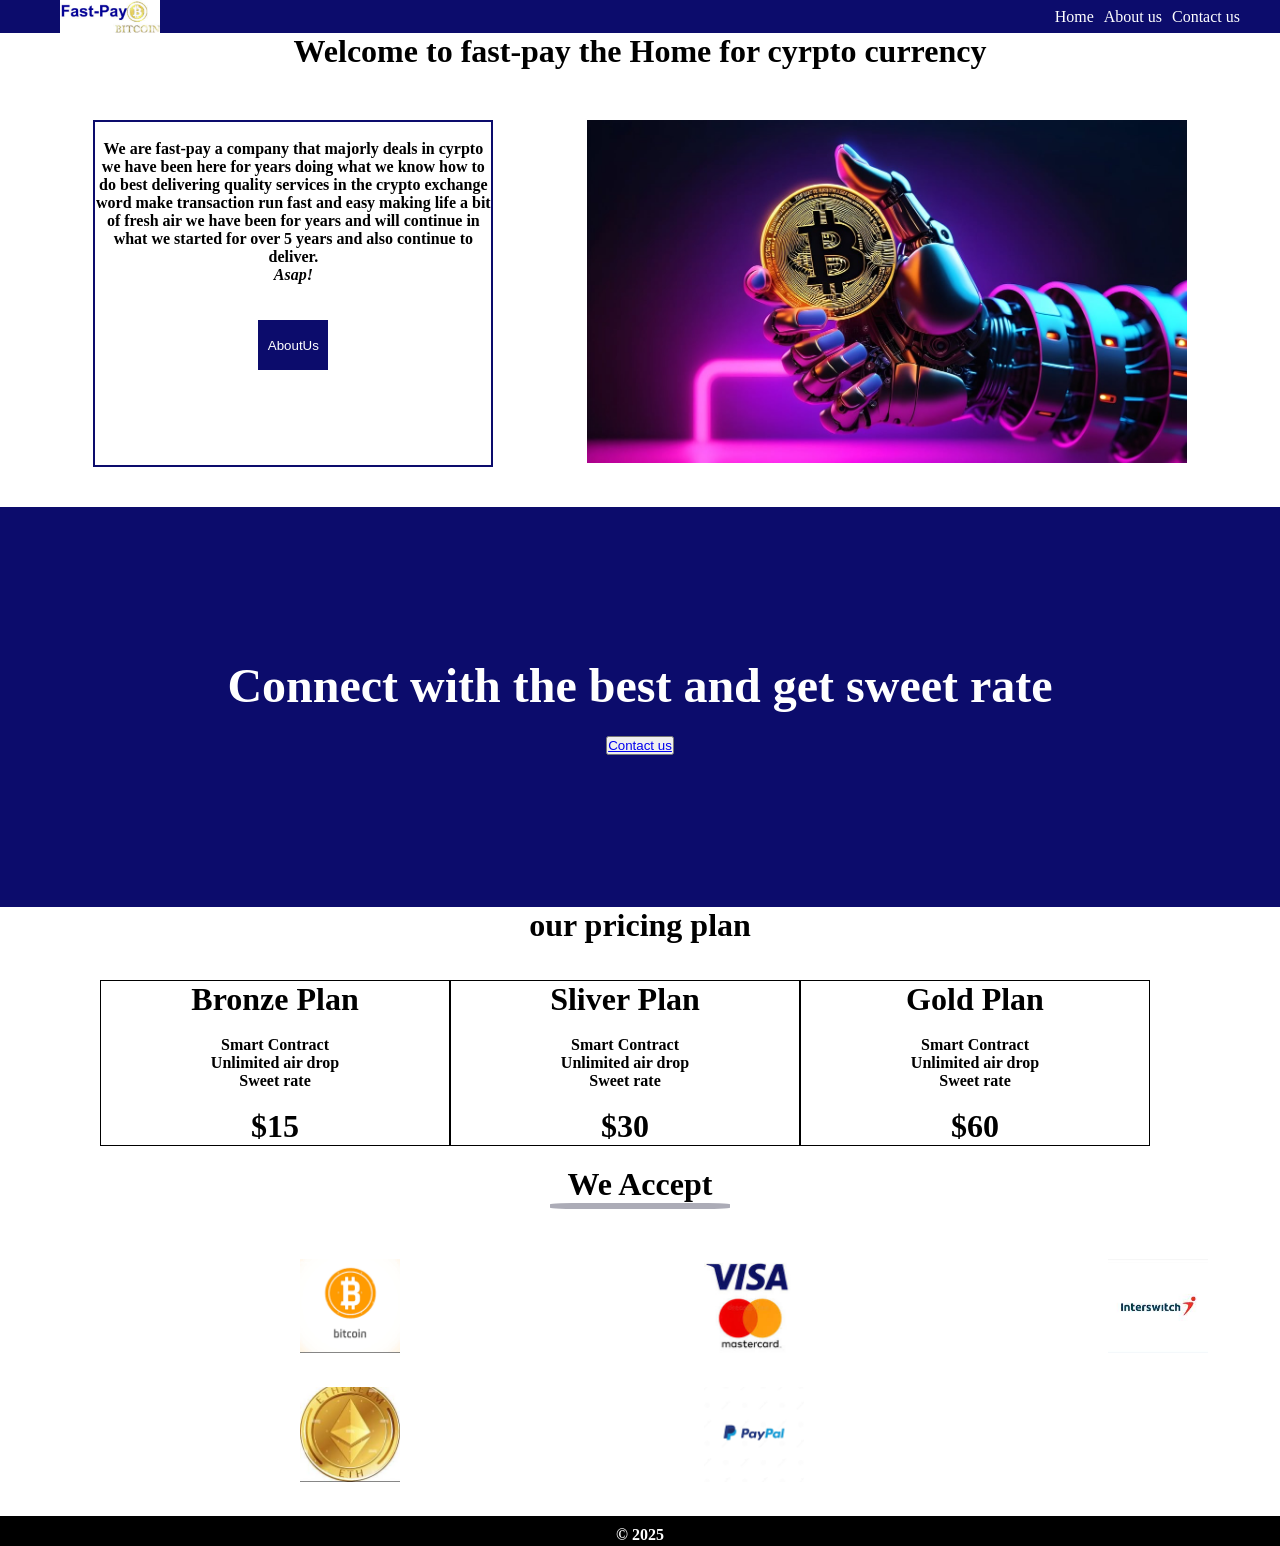
==== index.html @ 0716b2e3 "i commit all at once because the project was done before i became good with git and github" ====
<!DOCTYPE html>
<html lang="en">
  <head>
    <meta charset="UTF-8" />
    <meta name="viewport" content="width=device-width, initial-scale=1.0" />
    <title>myProject</title>
    <link rel="stylesheet" href="css/style.css" />
  </head>
  <body>
    <section id="nav-section">
      <img
        class="logoImage"
        src="images/fastwaybtc-logo.jpg"
        alt="logo image"
        width="100px"
      />

      <nav class="nav-items">
        <ul class="nav-link">
          <li><a href="#">Home</a></li>
          <li><a href="About us.html">About us</a></li>
          <li><a href="Contact us.html">Contact us</a></li>
        </ul>
      </nav>
    </section>
    <h1 class="heading-one">
      Welcome to fast-pay the Home for cyrpto currency
    </h1>
    <section id="hero-section">
      <div class="hero-card">
        <h4 class="h4-class">
          <br />
          We are fast-pay a company that majorly deals in cyrpto we have been
          here for years doing what we know how to do best delivering quality
          services in the crypto exchange word make transaction run fast and
          easy making life a bit of fresh air we have been for years and will
          continue in what we started for over 5 years and also continue to
          deliver.
          <br />
          <strong><em>Asap!</em></strong
          ><br />
          <br />
          <br />
          <button class="btn"><a href="About us.html">AboutUs</a></button>
        </h4>
        <br />
      </div>
      <div>
        <img class="img1" src="images/ai-generated-8602781_1280.jpg" alt="" />
      </div>
    </section>
    <section id="connect">
      <div class="connect-1">
        <h3 class="connect-2">Connect with the best and get sweet rate</h3>
        <br />
        <button class="btn-19"><a href="Contact us.html">Contact us</a></button>
      </div>
    </section>

    <section id="pricing-section">
      <h2 class="h2-pricing">our pricing plan</h2>
      <br />
      <br />
      <div class="pricing-cards-main">
        <div class="pricing-cards">
          <h2>Bronze Plan</h2>
          <br />

          <h4 class="content">Smart Contract</h4>
          <h4 class="content">Unlimited air drop</h4>
          <h4 class="content">Sweet rate</h4>
          <br />
          <h2 class="content">$15</h2>
        </div>
        <div class="pricing-cards">
          <h2 class="content">Sliver Plan</h2>
          <br />
          <h4 class="content">Smart Contract</h4>
          <h4 class="content">Unlimited air drop</h4>
          <h4 class="content">Sweet rate</h4>
          <br />
          <h2 class="content">$30</h2>
        </div>
        <div class="pricing-cards">
          <h2>Gold Plan</h2>
          <br />

          <h4 class="content">Smart Contract</h4>
          <h4 class="content">Unlimited air drop</h4>
          <h4 class="content">Sweet rate</h4>
          <br />
          <h2 class="content">$60</h2>
        </div>
      </div>
    </section>
    <section id="payment-logo">
      <h2 class="payment-text">We Accept</h2>
      <hr />
      <div class="payment-logo-icon">
        <img src="images/btc.png" alt="" width="100ppx" />
        <img src="images/visa mastercard logo.jpeg" alt="" width="100ps" />
        <img src="images/interswtch logo.jpeg" alt="" width="100px" />
        <img src="images/etherum.jpeg" alt="" width="100px" />
        <img src="images/paypal logo.png" alt="" width="100px" />
      </div>
    </section>
    <section id="footer"><h4 class="footer-word">&copy; 2025</h4></section>
    <script src="index.js" charset="UTF-8"></script>
  </body>
</html>
---- css/style.css ----
* {
  padding: 0;
  margin: 0;
  box-sizing: border-box;
}
h2 {
  text-align: center;
  font-size: 2rem;
}

h3 {
  font-size: 3rem;
}
.h4-class {
  text-align: center;
}
hr {
  max-width: 180px;
  margin-left: 550px;
  border: 3px solid rgb(172, 172, 183);
  border-radius: 20%;
  margin-bottom: 50px;
}
#nav-section {
  background-color: rgb(12, 12, 108);
  width: 100%;
  display: flex;
  align-items: center;
  justify-content: space-between;
  padding: 10 20px;
  flex-wrap: wrap;
}
.logoImage {
  margin-left: 60px;
}

.nav-link {
  display: flex;
  list-style-type: none;
  gap: 10px;
  margin-right: 40px;
}

.nav-link a {
  color: white;
  text-decoration: none;
}
.nav-link li a:hover {
  color: rgb(172, 172, 183);
}
.heading-one {
  text-align: center;
}
#hero-section {
  background-color: white;
  display: flex;
  margin-top: 50px;
  justify-content: space-evenly;
  margin-bottom: 40px;
  text-align: center;
}
.hero-card {
  border: 2px solid rgb(12, 12, 108);
  width: 400px;
}
.btn {
  background-color: rgb(12, 12, 108);
  border: 1px solid #0000;
  height: 50px;
  width: 70px;
}
.btn a {
  text-decoration: none;
  color: #ffff;
}
.btn a:hover {
  color: rgb(172, 172, 183);
}
.img1 {
  width: 600px;
}
#connect {
  background-color: rgb(12, 12, 108);
  height: 400px;
  align-content: center;
  text-align: center;
  color: #ffff;
  font-size: large;
}
.content {
  text-align: center;
}
.pricing-cards {
  border: 1px solid black;
  width: 350px;
}
.pricing-cards-main {
  display: flex;
  margin-left: 100px;
}
#pricing-section {
  margin-bottom: 20px;
}
.payment-logo-icon img {
  margin-left: 300px;
  margin-bottom: 30px;
}
/* .payment-text{
  text-decoration: underline;
} */
.aboutusButton {
  text-align: center;
  background-color: #3882f6;
  color: #ffff;
}
#footer {
  height: 30px;
  text-align: center;
  background: black;
  color: white;
}
.abouth1 {
  background-color: rgb(56, 56, 136);
  margin: 30px 0 30px 0;
  color: #ffff;
  height: 50px;
  text-align: center;
  padding-top: 10px;
}
#hero-2 {
  display: flex;

  justify-content: space-evenly;
}
#can-do {
  text-align: center;
}
.footer-word {
  padding-top: 10px;
}
/*reponsiveness */
@media screen and (max-width: 768px) {
  #nav-section {
    flex-direction: column;
    padding: 15px;
    width: 100;
  }
  .nav-link {
    flex-direction: column;
    text-align: center;
    padding-top: 15px;
  }
  .logoImage {
    align-items: center;
    padding-right: 20px;
  }
  .heading-one {
    text-align: center;
    font-size: 10px;
    padding-top: 15px;
  }
  h1 {
    font-size: 1.3rem;
    padding-left: 50px;
  }
  h3 {
    font-size: 20px;
  }
  .heading-one {
    font-size: x-large;
    margin-right: 30px;
  }
  #hero-section {
    flex-direction: column;
  }
  .h4-class {
    font-size: small;
    text-align: center;
    padding: 0px;
    margin: 0px;
    max-width: 100%;
  }
  .hero-card {
    font-size: 10px;
    text-align: left;
    width: 100%;
    border-style: none;
    padding-bottom: 20px;
  }
  .nav-link {
    gap: 15px;
    margin-left: 0px;
  }
  #hero-section {
    flex-direction: column;
    width: 100%;
  }

  .pricing-cards-main {
    flex-direction: column;
    margin-left: 5px;
    width: 100%;
  }
  .h2-pricing {
    margin-left: 0px;
  }
  hr {
    margin-left: 100px;
  }
  .payment-text {
    text-align: center;
  }
  .payment-logo-icon img {
    margin-left: 20px;
  }
  .btn {
    align-items: center;
  }
}
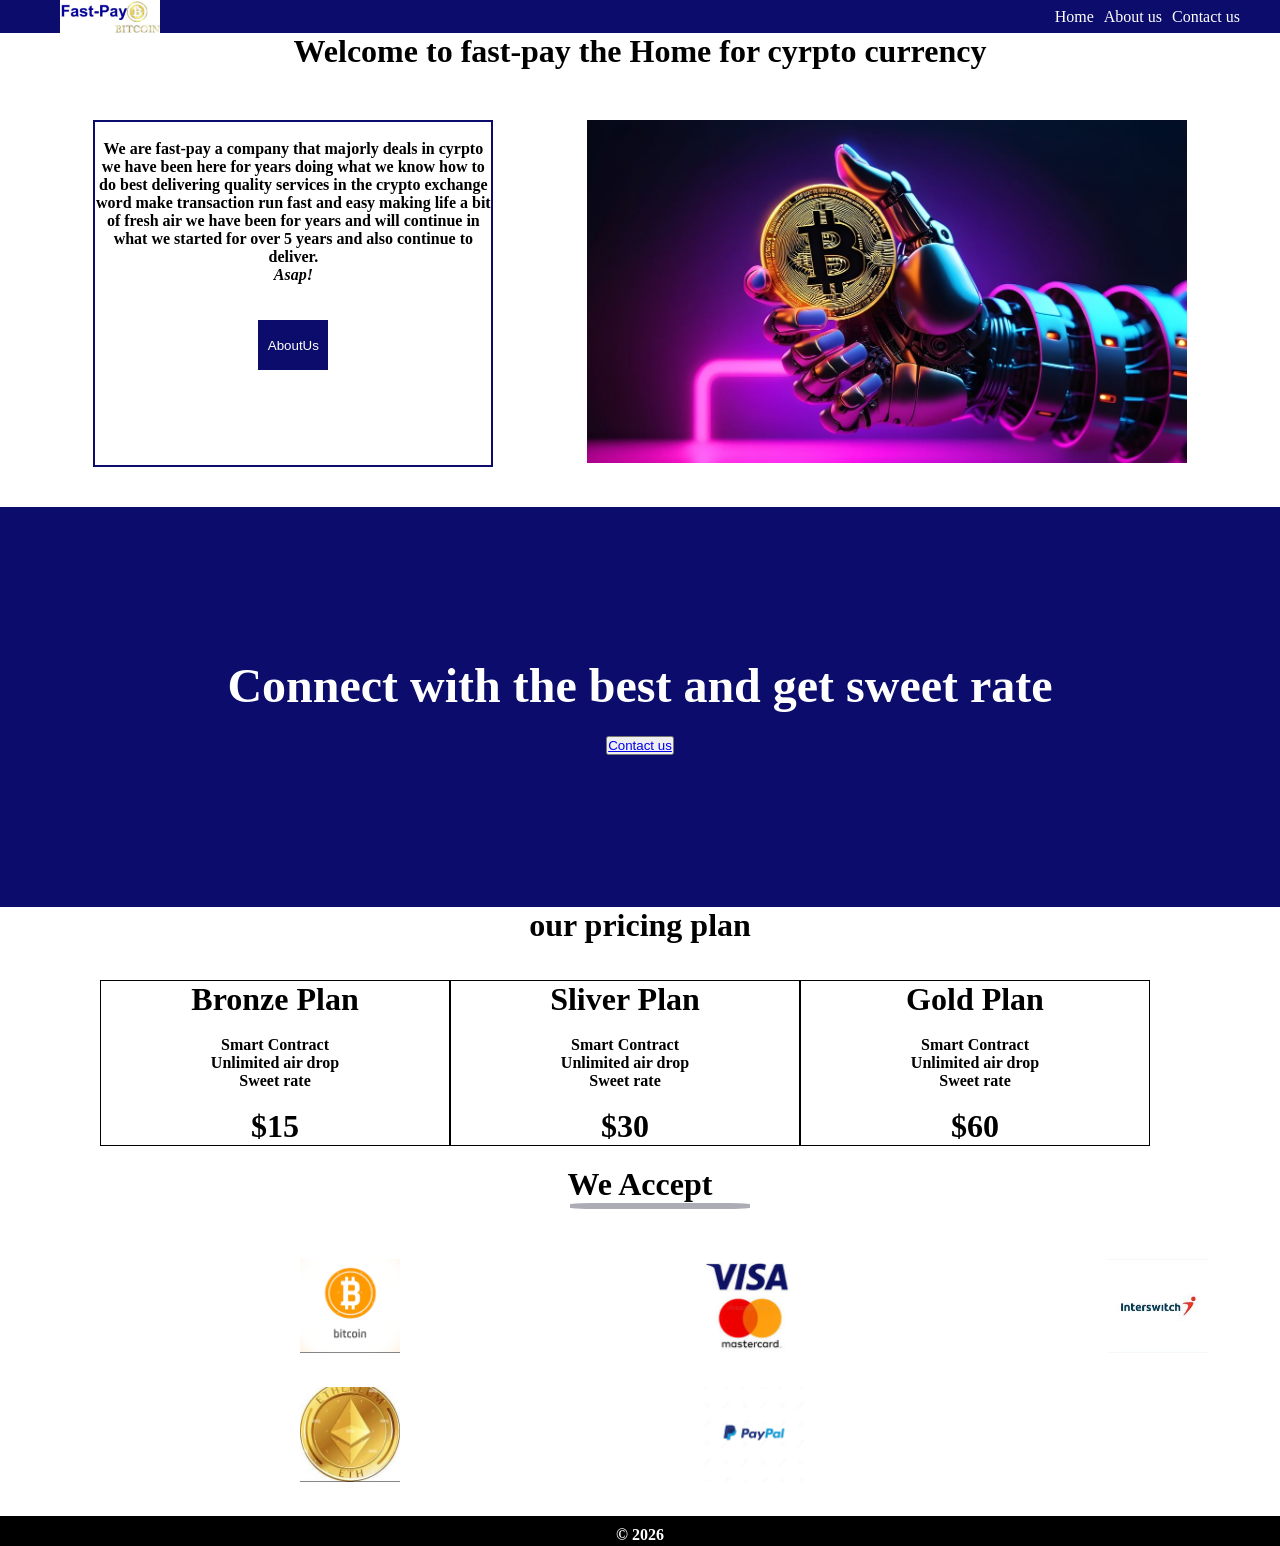
==== commit 0e22a19e: "added little changes" ====
--- a/index.html
+++ b/index.html
@@ -1,110 +1,110 @@
-<!DOCTYPE html>
-<html lang="en">
-  <head>
-    <meta charset="UTF-8" />
-    <meta name="viewport" content="width=device-width, initial-scale=1.0" />
-    <title>myProject</title>
-    <link rel="stylesheet" href="css/style.css" />
-  </head>
-  <body>
-    <section id="nav-section">
-      <img
-        class="logoImage"
-        src="images/fastwaybtc-logo.jpg"
-        alt="logo image"
-        width="100px"
-      />
-
-      <nav class="nav-items">
-        <ul class="nav-link">
-          <li><a href="#">Home</a></li>
-          <li><a href="About us.html">About us</a></li>
-          <li><a href="Contact us.html">Contact us</a></li>
-        </ul>
-      </nav>
-    </section>
-    <h1 class="heading-one">
-      Welcome to fast-pay the Home for cyrpto currency
-    </h1>
-    <section id="hero-section">
-      <div class="hero-card">
-        <h4 class="h4-class">
-          <br />
-          We are fast-pay a company that majorly deals in cyrpto we have been
-          here for years doing what we know how to do best delivering quality
-          services in the crypto exchange word make transaction run fast and
-          easy making life a bit of fresh air we have been for years and will
-          continue in what we started for over 5 years and also continue to
-          deliver.
-          <br />
-          <strong><em>Asap!</em></strong
-          ><br />
-          <br />
-          <br />
-          <button class="btn"><a href="About us.html">AboutUs</a></button>
-        </h4>
-        <br />
-      </div>
-      <div>
-        <img class="img1" src="images/ai-generated-8602781_1280.jpg" alt="" />
-      </div>
-    </section>
-    <section id="connect">
-      <div class="connect-1">
-        <h3 class="connect-2">Connect with the best and get sweet rate</h3>
-        <br />
-        <button class="btn-19"><a href="Contact us.html">Contact us</a></button>
-      </div>
-    </section>
-
-    <section id="pricing-section">
-      <h2 class="h2-pricing">our pricing plan</h2>
-      <br />
-      <br />
-      <div class="pricing-cards-main">
-        <div class="pricing-cards">
-          <h2>Bronze Plan</h2>
-          <br />
-
-          <h4 class="content">Smart Contract</h4>
-          <h4 class="content">Unlimited air drop</h4>
-          <h4 class="content">Sweet rate</h4>
-          <br />
-          <h2 class="content">$15</h2>
-        </div>
-        <div class="pricing-cards">
-          <h2 class="content">Sliver Plan</h2>
-          <br />
-          <h4 class="content">Smart Contract</h4>
-          <h4 class="content">Unlimited air drop</h4>
-          <h4 class="content">Sweet rate</h4>
-          <br />
-          <h2 class="content">$30</h2>
-        </div>
-        <div class="pricing-cards">
-          <h2>Gold Plan</h2>
-          <br />
-
-          <h4 class="content">Smart Contract</h4>
-          <h4 class="content">Unlimited air drop</h4>
-          <h4 class="content">Sweet rate</h4>
-          <br />
-          <h2 class="content">$60</h2>
-        </div>
-      </div>
-    </section>
-    <section id="payment-logo">
-      <h2 class="payment-text">We Accept</h2>
-      <hr />
-      <div class="payment-logo-icon">
-        <img src="images/btc.png" alt="" width="100ppx" />
-        <img src="images/visa mastercard logo.jpeg" alt="" width="100ps" />
-        <img src="images/interswtch logo.jpeg" alt="" width="100px" />
-        <img src="images/etherum.jpeg" alt="" width="100px" />
-        <img src="images/paypal logo.png" alt="" width="100px" />
-      </div>
-    </section>
-    <section id="footer"><h4 class="footer-word">&copy; 2025</h4></section>
-    <script src="index.js" charset="UTF-8"></script>
-  </body>
-</html>
+<!DOCTYPE html>
+<html lang="en">
+  <head>
+    <meta charset="UTF-8" />
+    <meta name="viewport" content="width=device-width, initial-scale=1.0" />
+    <title>myProject</title>
+    <link rel="stylesheet" href="css/style.css" />
+  </head>
+  <body>
+    <section id="nav-section">
+      <img
+        class="logoImage"
+        src="images/fastwaybtc-logo.jpg"
+        alt="logo image"
+        width="100px"
+      />
+
+      <nav class="nav-items">
+        <ul class="nav-link">
+          <li><a href="#">Home</a></li>
+          <li><a href="About us.html">About us</a></li>
+          <li><a href="Contact us.html">Contact us</a></li>
+        </ul>
+      </nav>
+    </section>
+    <h1 class="heading-one">
+      Welcome to fast-pay the Home for cyrpto currency
+    </h1>
+    <section id="hero-section">
+      <div class="hero-card">
+        <h4 class="h4-class">
+          <br />
+          We are fast-pay a company that majorly deals in cyrpto we have been
+          here for years doing what we know how to do best delivering quality
+          services in the crypto exchange word make transaction run fast and
+          easy making life a bit of fresh air we have been for years and will
+          continue in what we started for over 5 years and also continue to
+          deliver.
+          <br />
+          <strong><em>Asap!</em></strong
+          ><br />
+          <br />
+          <br />
+          <button class="btn"><a href="About us.html">AboutUs</a></button>
+        </h4>
+        <br />
+      </div>
+      <div>
+        <img class="img1" src="images/ai-generated-8602781_1280.jpg" alt="" />
+      </div>
+    </section>
+    <section id="connect">
+      <div class="connect-1">
+        <h3 class="connect-2">Connect with the best and get sweet rate</h3>
+        <br />
+        <button class="btn-19"><a href="Contact us.html">Contact us</a></button>
+      </div>
+    </section>
+
+    <section id="pricing-section">
+      <h2 class="h2-pricing">our pricing plan</h2>
+      <br />
+      <br />
+      <div class="pricing-cards-main">
+        <div class="pricing-cards">
+          <h2>Bronze Plan</h2>
+          <br />
+
+          <h4 class="content">Smart Contract</h4>
+          <h4 class="content">Unlimited air drop</h4>
+          <h4 class="content">Sweet rate</h4>
+          <br />
+          <h2 class="content">$15</h2>
+        </div>
+        <div class="pricing-cards">
+          <h2 class="content">Sliver Plan</h2>
+          <br />
+          <h4 class="content">Smart Contract</h4>
+          <h4 class="content">Unlimited air drop</h4>
+          <h4 class="content">Sweet rate</h4>
+          <br />
+          <h2 class="content">$30</h2>
+        </div>
+        <div class="pricing-cards">
+          <h2>Gold Plan</h2>
+          <br />
+
+          <h4 class="content">Smart Contract</h4>
+          <h4 class="content">Unlimited air drop</h4>
+          <h4 class="content">Sweet rate</h4>
+          <br />
+          <h2 class="content">$60</h2>
+        </div>
+      </div>
+    </section>
+    <section id="payment-logo">
+      <h2 class="payment-text">We Accept</h2>
+      <hr />
+      <div class="payment-logo-icon">
+        <img src="images/btc.png" alt="" width="100ppx" />
+        <img src="images/visa mastercard logo.jpeg" alt="" width="100ps" />
+        <img src="images/interswtch logo.jpeg" alt="" width="100px" />
+        <img src="images/etherum.jpeg" alt="" width="100px" />
+        <img src="images/paypal logo.png" alt="" width="100px" />
+      </div>
+    </section>
+    <section id="footer"><h4 class="footer-word">&copy; 2026</h4></section>
+    <script src="index.js" charset="UTF-8"></script>
+  </body>
+</html>
--- a/css/style.css
+++ b/css/style.css
@@ -1,219 +1,219 @@
-* {
-  padding: 0;
-  margin: 0;
-  box-sizing: border-box;
-}
-h2 {
-  text-align: center;
-  font-size: 2rem;
-}
-
-h3 {
-  font-size: 3rem;
-}
-.h4-class {
-  text-align: center;
-}
-hr {
-  max-width: 180px;
-  margin-left: 550px;
-  border: 3px solid rgb(172, 172, 183);
-  border-radius: 20%;
-  margin-bottom: 50px;
-}
-#nav-section {
-  background-color: rgb(12, 12, 108);
-  width: 100%;
-  display: flex;
-  align-items: center;
-  justify-content: space-between;
-  padding: 10 20px;
-  flex-wrap: wrap;
-}
-.logoImage {
-  margin-left: 60px;
-}
-
-.nav-link {
-  display: flex;
-  list-style-type: none;
-  gap: 10px;
-  margin-right: 40px;
-}
-
-.nav-link a {
-  color: white;
-  text-decoration: none;
-}
-.nav-link li a:hover {
-  color: rgb(172, 172, 183);
-}
-.heading-one {
-  text-align: center;
-}
-#hero-section {
-  background-color: white;
-  display: flex;
-  margin-top: 50px;
-  justify-content: space-evenly;
-  margin-bottom: 40px;
-  text-align: center;
-}
-.hero-card {
-  border: 2px solid rgb(12, 12, 108);
-  width: 400px;
-}
-.btn {
-  background-color: rgb(12, 12, 108);
-  border: 1px solid #0000;
-  height: 50px;
-  width: 70px;
-}
-.btn a {
-  text-decoration: none;
-  color: #ffff;
-}
-.btn a:hover {
-  color: rgb(172, 172, 183);
-}
-.img1 {
-  width: 600px;
-}
-#connect {
-  background-color: rgb(12, 12, 108);
-  height: 400px;
-  align-content: center;
-  text-align: center;
-  color: #ffff;
-  font-size: large;
-}
-.content {
-  text-align: center;
-}
-.pricing-cards {
-  border: 1px solid black;
-  width: 350px;
-}
-.pricing-cards-main {
-  display: flex;
-  margin-left: 100px;
-}
-#pricing-section {
-  margin-bottom: 20px;
-}
-.payment-logo-icon img {
-  margin-left: 300px;
-  margin-bottom: 30px;
-}
-/* .payment-text{
-  text-decoration: underline;
-} */
-.aboutusButton {
-  text-align: center;
-  background-color: #3882f6;
-  color: #ffff;
-}
-#footer {
-  height: 30px;
-  text-align: center;
-  background: black;
-  color: white;
-}
-.abouth1 {
-  background-color: rgb(56, 56, 136);
-  margin: 30px 0 30px 0;
-  color: #ffff;
-  height: 50px;
-  text-align: center;
-  padding-top: 10px;
-}
-#hero-2 {
-  display: flex;
-
-  justify-content: space-evenly;
-}
-#can-do {
-  text-align: center;
-}
-.footer-word {
-  padding-top: 10px;
-}
-/*reponsiveness */
-@media screen and (max-width: 768px) {
-  #nav-section {
-    flex-direction: column;
-    padding: 15px;
-    width: 100;
-  }
-  .nav-link {
-    flex-direction: column;
-    text-align: center;
-    padding-top: 15px;
-  }
-  .logoImage {
-    align-items: center;
-    padding-right: 20px;
-  }
-  .heading-one {
-    text-align: center;
-    font-size: 10px;
-    padding-top: 15px;
-  }
-  h1 {
-    font-size: 1.3rem;
-    padding-left: 50px;
-  }
-  h3 {
-    font-size: 20px;
-  }
-  .heading-one {
-    font-size: x-large;
-    margin-right: 30px;
-  }
-  #hero-section {
-    flex-direction: column;
-  }
-  .h4-class {
-    font-size: small;
-    text-align: center;
-    padding: 0px;
-    margin: 0px;
-    max-width: 100%;
-  }
-  .hero-card {
-    font-size: 10px;
-    text-align: left;
-    width: 100%;
-    border-style: none;
-    padding-bottom: 20px;
-  }
-  .nav-link {
-    gap: 15px;
-    margin-left: 0px;
-  }
-  #hero-section {
-    flex-direction: column;
-    width: 100%;
-  }
-
-  .pricing-cards-main {
-    flex-direction: column;
-    margin-left: 5px;
-    width: 100%;
-  }
-  .h2-pricing {
-    margin-left: 0px;
-  }
-  hr {
-    margin-left: 100px;
-  }
-  .payment-text {
-    text-align: center;
-  }
-  .payment-logo-icon img {
-    margin-left: 20px;
-  }
-  .btn {
-    align-items: center;
-  }
-}
+* {
+  padding: 0;
+  margin: 0;
+  box-sizing: border-box;
+}
+h2 {
+  text-align: center;
+  font-size: 2rem;
+}
+
+h3 {
+  font-size: 3rem;
+}
+.h4-class {
+  text-align: center;
+}
+hr {
+  max-width: 180px;
+  margin-left: 570px;
+  border: 3px solid rgb(172, 172, 183);
+  border-radius: 20%;
+  margin-bottom: 50px;
+}
+#nav-section {
+  background-color: rgb(12, 12, 108);
+  width: 100%;
+  display: flex;
+  align-items: center;
+  justify-content: space-between;
+  padding: 10 20px;
+  flex-wrap: wrap;
+}
+.logoImage {
+  margin-left: 60px;
+}
+
+.nav-link {
+  display: flex;
+  list-style-type: none;
+  gap: 10px;
+  margin-right: 40px;
+}
+
+.nav-link a {
+  color: white;
+  text-decoration: none;
+}
+.nav-link li a:hover {
+  color: rgb(172, 172, 183);
+}
+.heading-one {
+  text-align: center;
+}
+#hero-section {
+  background-color: white;
+  display: flex;
+  margin-top: 50px;
+  justify-content: space-evenly;
+  margin-bottom: 40px;
+  text-align: center;
+}
+.hero-card {
+  border: 2px solid rgb(12, 12, 108);
+  width: 400px;
+}
+.btn {
+  background-color: rgb(12, 12, 108);
+  border: 1px solid #0000;
+  height: 50px;
+  width: 70px;
+}
+.btn a {
+  text-decoration: none;
+  color: #ffff;
+}
+.btn a:hover {
+  color: rgb(172, 172, 183);
+}
+.img1 {
+  width: 600px;
+}
+#connect {
+  background-color: rgb(12, 12, 108);
+  height: 400px;
+  align-content: center;
+  text-align: center;
+  color: #ffff;
+  font-size: large;
+}
+.content {
+  text-align: center;
+}
+.pricing-cards {
+  border: 1px solid black;
+  width: 350px;
+}
+.pricing-cards-main {
+  display: flex;
+  margin-left: 100px;
+}
+#pricing-section {
+  margin-bottom: 20px;
+}
+.payment-logo-icon img {
+  margin-left: 300px;
+  margin-bottom: 30px;
+}
+/* .payment-text{
+  text-decoration: underline;
+} */
+.aboutusButton {
+  text-align: center;
+  background-color: #3882f6;
+  color: #ffff;
+}
+#footer {
+  height: 30px;
+  text-align: center;
+  background: black;
+  color: white;
+}
+.abouth1 {
+  background-color: rgb(56, 56, 136);
+  margin: 30px 0 30px 0;
+  color: #ffff;
+  height: 50px;
+  text-align: center;
+  padding-top: 10px;
+}
+#hero-2 {
+  display: flex;
+
+  justify-content: space-evenly;
+}
+#can-do {
+  text-align: center;
+}
+.footer-word {
+  padding-top: 10px;
+}
+/*reponsiveness */
+@media screen and (max-width: 768px) {
+  #nav-section {
+    flex-direction: column;
+    padding: 15px;
+    width: 100;
+  }
+  .nav-link {
+    flex-direction: column;
+    text-align: center;
+    padding-top: 15px;
+  }
+  .logoImage {
+    align-items: center;
+    padding-right: 20px;
+  }
+  .heading-one {
+    text-align: center;
+    font-size: 10px;
+    padding-top: 15px;
+  }
+  h1 {
+    font-size: 1.3rem;
+    padding-left: 50px;
+  }
+  h3 {
+    font-size: 20px;
+  }
+  .heading-one {
+    font-size: x-large;
+    margin-right: 30px;
+  }
+  #hero-section {
+    flex-direction: column;
+  }
+  .h4-class {
+    font-size: small;
+    text-align: center;
+    padding: 0px;
+    margin: 0px;
+    max-width: 100%;
+  }
+  .hero-card {
+    font-size: 10px;
+    text-align: left;
+    width: 100%;
+    border-style: none;
+    padding-bottom: 20px;
+  }
+  .nav-link {
+    gap: 15px;
+    margin-left: 0px;
+  }
+  #hero-section {
+    flex-direction: column;
+    width: 100%;
+  }
+
+  .pricing-cards-main {
+    flex-direction: column;
+    margin-left: 5px;
+    width: 100%;
+  }
+  .h2-pricing {
+    margin-left: 0px;
+  }
+  hr {
+    margin-left: 100px;
+  }
+  .payment-text {
+    text-align: center;
+  }
+  .payment-logo-icon img {
+    margin-left: 20px;
+  }
+  .btn {
+    align-items: center;
+  }
+}
